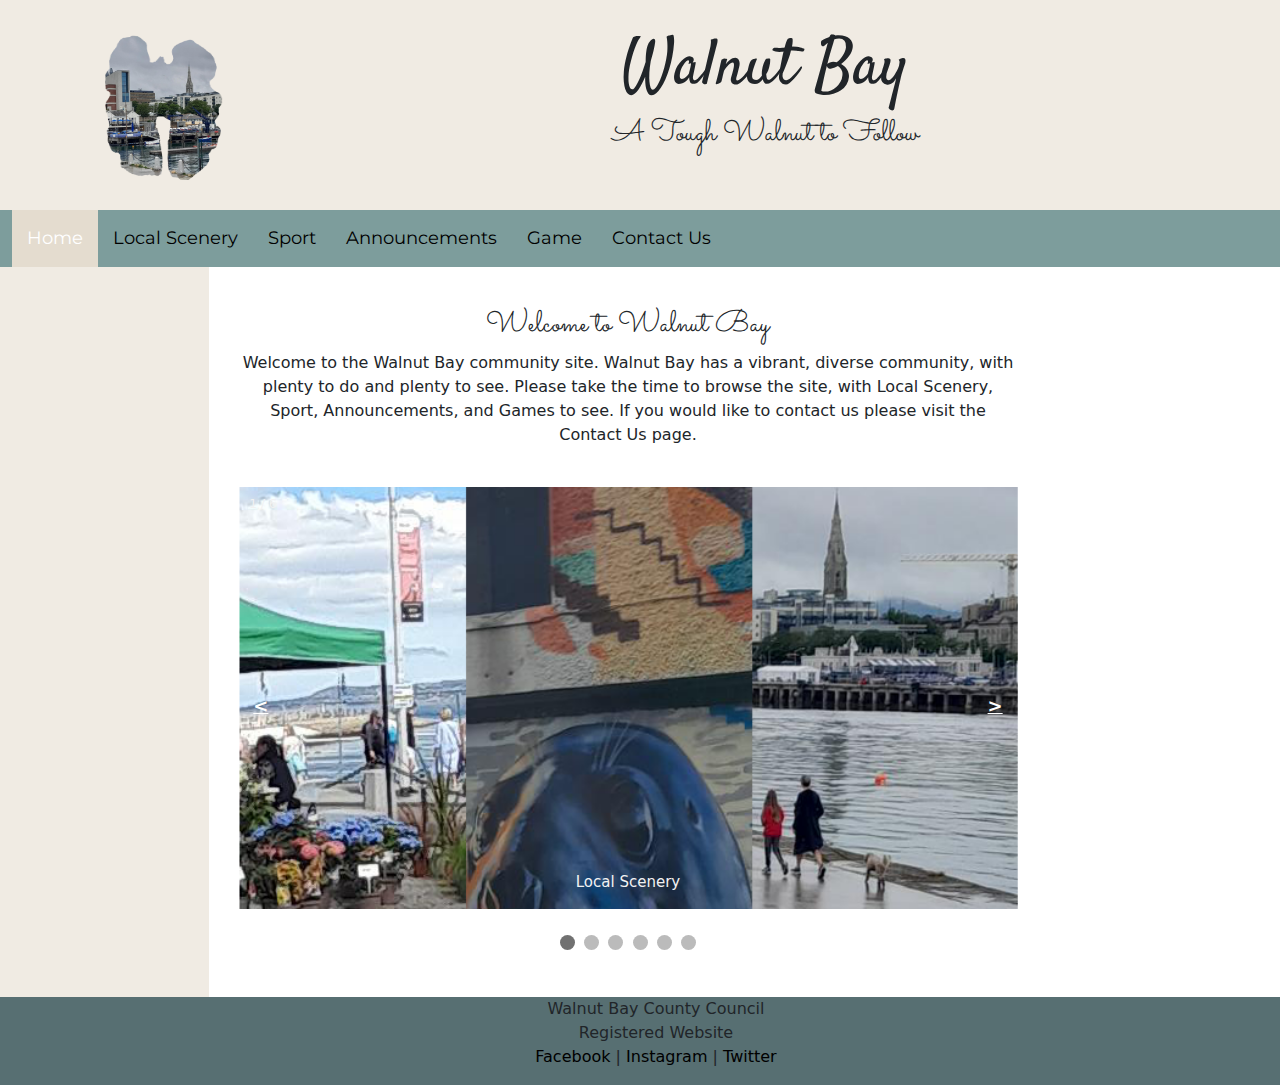
==== index.html @ 51a9c72b "Website to be deployed" ====
<!doctype html>
<html lang="en" dir="ltr">
   <head>
      <meta name="viewport" content="width=device-width, initial-scale=1">

	  <!-- Get bootstrap to work-->
      <link href="https://cdn.jsdelivr.net/npm/bootstrap@5.1.1/dist/css/bootstrap.min.css" rel="stylesheet">
      <script src="https://cdn.jsdelivr.net/npm/bootstrap@5.1.1/dist/js/bootstrap.bundle.min.js"/></script>

	  <!-- google font links -->
      <link rel="preconnect" href="https://fonts.googleapis.com">
      <link rel="preconnect" href="https://fonts.gstatic.com" crossorigin>

	  <!--Montserrat, Sacramento, Satisfy font import-->
	  <link href="https://fonts.googleapis.com/css2?family=Montserrat:wght@300&family=Sacramento&family=Satisfy&display=swap" rel="stylesheet">

	  <!-- CSS Stylesheet-->
    <link rel="stylesheet" href="css/style.css">

	  <!-- Page Title -->
      <title>Home</title>

	  <meta name="description" content="Home">
      <meta name="keywords" content="Home">
	</head>

	<body>
    <div class="container-fluid">

    <!--header-->
    <div class="row">
		<div class="header">
      <img src="images/walnutBay/WalnutBayLogo.png"id="logo" alt="logo">
			<h1>Walnut Bay</h1>
			<h2 id="header">A Tough Walnut to Follow</h2>
		</div>

    <!--nav-->
    <div id="navbar">
        <a class="active" href="index.html">Home</a>	<!--Active-->
        <a href="localscenery.html">Local Scenery</a>
        <a href="sport.html">Sport</a>
        <a href="announcements.html">Announcements</a>
        <a href="game.html">Game</a>
        <a href="contactus.html">Contact Us</a>
    </div>

    <!--3 column row for page layout-->
    <div class="row">

    <!--left column page layout-->
    <div class="col-sm-2 middle-left">
		<!-- Background image was meant to be here but decided against it -->
    </div>

    <!-- middle column for page layout-->
    <div class="col-sm-8 middle">
	  <!-- Content div -->
		<div class="content">
	  <br>
	  <!-- Home paragraph introduction -->
      <div class="home-paragraph">
        <h2>Welcome to Walnut Bay</h2>
        <p>	Welcome to the Walnut Bay community site. Walnut Bay has a vibrant, diverse community,
			with plenty to do and plenty to see. Please take the time to browse the site, with
			Local Scenery, Sport, Announcements, and Games to see. If you would like to contact us
			please visit the Contact Us page.
        </p>
      </div>
	  <br>
      <!-- Slideshow container -->
      <div class="slideshow-container">
         <!-- DIRECT TO LOCAL SCENERY -->
         <div class="mySlides">
            <div class="numbertext">1 / 6</div>
            <a href="localscenery.html">
            <img src="images/home/localscenery.png" style="width:100%"></a>
            <div class="text">Local Scenery</div>
         </div>
         <!-- DIRECT TO SPORT -->
         <div class="mySlides">
            <div class="numbertext">2 / 6</div>
            <a href="sport.html">
            <img src="images/home/gaa.png" style="width:100%"></a>
            <div class="text">Sport</div>
         </div>
         <!-- DIRECT TO ANNOUNCEMENTS -->
         <div class="mySlides">
            <div class="numbertext">3 / 6</div>
            <a href="announcements.html">
            <img src="images/home/announcements.png" style="width:100%"></a>
            <div class="text">Announcements</div>
         </div>
         <div class="mySlides">
            <div class="numbertext">4 / 6</div>
            <a href="game.html">
            <img src="images/game/gameB.png" style="width:100%"></a>
            <div class="text">Game</div>
         </div>
         <div class="mySlides">
            <div class="numbertext">5 / 6</div>
            <a href="contactus.html">
            <img src="images/home/contactus.png" style="width:100%" width="640" height="350"></a>
            <div class="text">Contact Us</div>
         </div>
         <div class="mySlides">
            <div class="numbertext">6 / 6</div>
            <a href="home.html">
            <img src="images/home/walnutbay.png" style="width:100%"></a>
            <div class="text"></div>
         </div>

         <!-- Function to go to previous or next slide - calls javascript function plusSlides -->
         <a class="prev" onclick="plusSlides(-1)"><</a>
         <a class="next" onclick="plusSlides(1)">></a>
      </div>

	  <br>
      <!-- Dots for navigating to slide # -->
      <div style="text-align:center">
         <span class="dot" onclick="currentSlide(1)"></span>
         <span class="dot" onclick="currentSlide(2)"></span>
         <span class="dot" onclick="currentSlide(3)"></span>
         <span class="dot" onclick="currentSlide(4)"></span>
         <span class="dot" onclick="currentSlide(5)"></span>
         <span class="dot" onclick="currentSlide(6)"></span>
      </div>

      <br>



      <!--right column page layout-->
      <div class="col-sm-2  middle-right">
		<!-- Background image was meant to be here but decided against it -->
      </div>
	  </div>

	  </div>
	  </div>
	  </div>
	  </div>

	<!-- Footer -->
    <div class="row">
		<!-- Footer column -->
		<div class="col-sm-12 footer">
			<!-- to remove list bullet point id name -->
			<ul id="noBulletPoints">
                <li>Walnut Bay County Council</li>
                <li>Registered Website</li>
                <a href="https://www.facebook.com/">Facebook</a> |<!--anchor link to Facebook -->
                <a href="https://www.instagram.com/accounts/login/">Instagram</a> | <!--anchor link to Instagram -->
                <a href="https://twitter.com/login">Twitter</a>  <!--anchor link to Twitter -->
            </ul>
		</div> <!-- Footer column closed -->
    </div><!-- row  closed -->

      <!--JavaScript-->
      <script>
		<!-- Side index = 1 -->
         let slideIndex = 1;
         showSlides(slideIndex);

		 <!-- Function to progress to next slides -->
         function plusSlides(n) {
           showSlides(slideIndex += n);
         }

		 <!-- Shows current slide index -->
         function currentSlide(n) {
           showSlides(slideIndex = n);
         }

		 <!-- Show slide function for current index -->
         function showSlides(n) {
           let i;
           let slides = document.getElementsByClassName("mySlides");
           let dots = document.getElementsByClassName("dot");
           if (n > slides.length) {slideIndex = 1}
           if (n < 1) {slideIndex=slides.length} for (i=0; i
         < slides.length; i++) { slides[i].style.display="none" ; } for (i=0; i
         < dots.length; i++) { dots[i].className=dots[i].className.replace(" active" ,"" ); } slides[slideIndex-1].style.display="block" ; dots[slideIndex-1].className +=" active" ; }
      </script>

	  <!-- Javascript for sticky navbar - works across all pages once script referenced -->
      <script>
         window.onscroll = function() {myFunction()};

         var navbar = document.getElementById("navbar");
         var sticky = navbar.offsetTop;

         function myFunction() {
         	if (window.pageYOffset >= sticky) {
         			navbar.classList.add("sticky")
         			} else {
         			navbar.classList.remove("sticky");
         			}
         }
      </script>

   </body>
</html>
---- css/style.css ----
/* Header Style */
.header{
   background-color: #F0EBE3;
   /* background-image:url("WalnutBayLogo.png"); */
   text-align: center;
   padding: 30px;
}

/* Navbar Style */

#logo{
  height: 150px;
  width: 250px;
  float: left;
}

/* Header 1 text */

h1{
    font-size: 65px;
    font-family: 'Satisfy', cursive;
}

/* Header 2 text */
h2 {
   font-size: 30px;
   Font-family: 'Sacramento', cursive;
}
/* Navbar Style */
#navbar{
    z-index: 10;
    color: black;
    /* padding: 15px; */
    overflow: hidden;
    background-color: #7D9D9C;
}
/* Navbar links */
#navbar a{
    float: left;
    display: inline-block;
    color: black;
    text-align: center;
    padding: 15px;
    text-decoration: none;
    Font-family: 'Montserrat', sans-serif;
    font-size: 18px;
    position: sticky;
    top: 0px;
}

/* Navbar hover */
#navbar a:hover {
    background-color: #F0EBE3;
    color: grey;
}

/* Active navbar element */
#navbar a.active {
   background-color: #E4DCCF;
   color: white;
}

}
.middle{
     background-color: #F0EBE3;

}

.middle-left{
    background-color: #F0EBE3;
}

.middle-right{
    background-color: #F0EBE3;
}

/* Sticky class */
.sticky {
    position: fixed;
    top:0;
    width: 100%;
}

.sticky + .content {
    padding-top: 60px;

}



/* Page content */

.content {
     padding: 16px;

}



.footer {
     background-color: #576F72;
     text-align: center;
}



.footer a{
    text-align: center;
     color: black;
     text-decoration: none;
}



#noBulletPoints{
  list-style-type: none;
}



/* Scenery & Contact  style*/

h3{
  text-align: center;
}


/* Form styling */

.formContent{
  text-align: left;
  /* display: flex; */
  flex-flow: column;
  /* align-items: center; */

}
#fName{
  text-align: 10px;
}

/* Missing information on form */
#fnMissing, #surMissing, #emailMissing,
#contactNoMissing, #address1Missing, #address2Missing,
#eircodeMissing {
    color:  red;
    visibility: hidden;
}

#contactNoShort, #contactNoLong, #invalidEmail,#validEmail{
  color: blue;
  visibility: hidden
}

/*  Contact Page editor  */

#contactTable, th, td{
  padding: 20px;
  margin:auto;
  float: center;
  text-align: center;
}

/*  */

#Coordinates, #CoorName {
    text-align: center;

}



/*paragraph for contact/LocalScenery*/

.lspara{
  Font-family: 'Montserrat', sans-serif;
  color: bold black;
  font-size: 22px;
  text-align: center;
}
/* Given the Local spots smaller images sizing */
.LocationImages{
  height: 120px;
  weight: 120px;
  margin-left: auto;
  margin-right: auto;
}
/* Size the images are to hover out too */
.LocationImages:hover{
  transform: scale(2.0);
}
/* Image on Local Scenery that displays text  */
#image1,#image2,#image3,#image4,#image5,#image6{
    display: block;
    margin-left: auto;
    margin-right: auto;
    width: 400px;
    height: 350px;
}



/* Home */

* {box-sizing:border-box}



/* Home paragraph body */

.home-paragraph {
    text-align: center;
    position: relative;
    margin: auto;
}



/* W3 Schools tutorial */

/* Slideshow container */

.slideshow-container {
     max-width: 1000px;
     position: relative;
     margin: auto;
}

/* Next & previous buttons */

.prev, .next {
     cursor: pointer;
     position: absolute;
     top: 50%;
     width: auto;
     margin-top: -22px;
     padding: 16px;
     color: white;
     font-weight: bold;
     font-size: 18px;
     transition: 0.6s ease;
     border-radius: 0 3px 3px 0;
     user-select: none;
}



/* Hide the images by default */

.mySlides {
   display: none;
}



/* Position the "next button" to the right */
.next {
  right: 0;
  border-radius: 3px 0 0 3px;
}



/* On hover, add a black background color with opacity */

.prev:hover, .next:hover {
   background-color: rgba(0,0,0,0.8);

}



/* Caption text */
.text {
  color: #f2f2f2;
  font-size: 15px;
  padding: 8px 12px;
  position: absolute;
  bottom: 8px;
  width: 100%;
  text-align: center;
}



/* Number text (1/3 etc) */

.numbertext {
  color: #f2f2f2;
  font-size: 12px;
  padding: 8px 12px;
  position: absolute;
  top: 0;
}



/* The dots/bullets/indicators */

.dot {
  cursor: pointer;
  height: 15px;
  width: 15px;
  margin: 0 2px;
  background-color: #bbb;
  border-radius: 50%;
  display: inline-block;
  transition: background-color 0.6s ease;
}



.active, .dot:hover {
  background-color: #717171;

}



/* Fading animation */

.fade {
   animation-name: fade;
   animation-duration: 1.5s;

}



@keyframes fade {
  from {opacity: .4}
  to {opacity: 1}
}

/* Given the Local spots smaller images sizing */
.LocationImages{
  height: 120px;
  weight: 120px;
  margin-left: auto;
  margin-right: auto;
}
/* Size the images are to hover out too */
.LocationImages:hover{
  transform: scale(2.0);
}
/* Image on Local Scenery that displays text  */
#image1,#image2,#image3,#image4,#image5,#image6{
    display: block;
    margin-left: auto;
    margin-right: auto;
    width: 400px;
    height: 350px;
}
/* Flip coin page style */
#theflip {
    text-align: center;
    font-size: 25px;
    Font-family: 'Montserrat', sans-serif;
}



#coin {
    text-align: center;
}
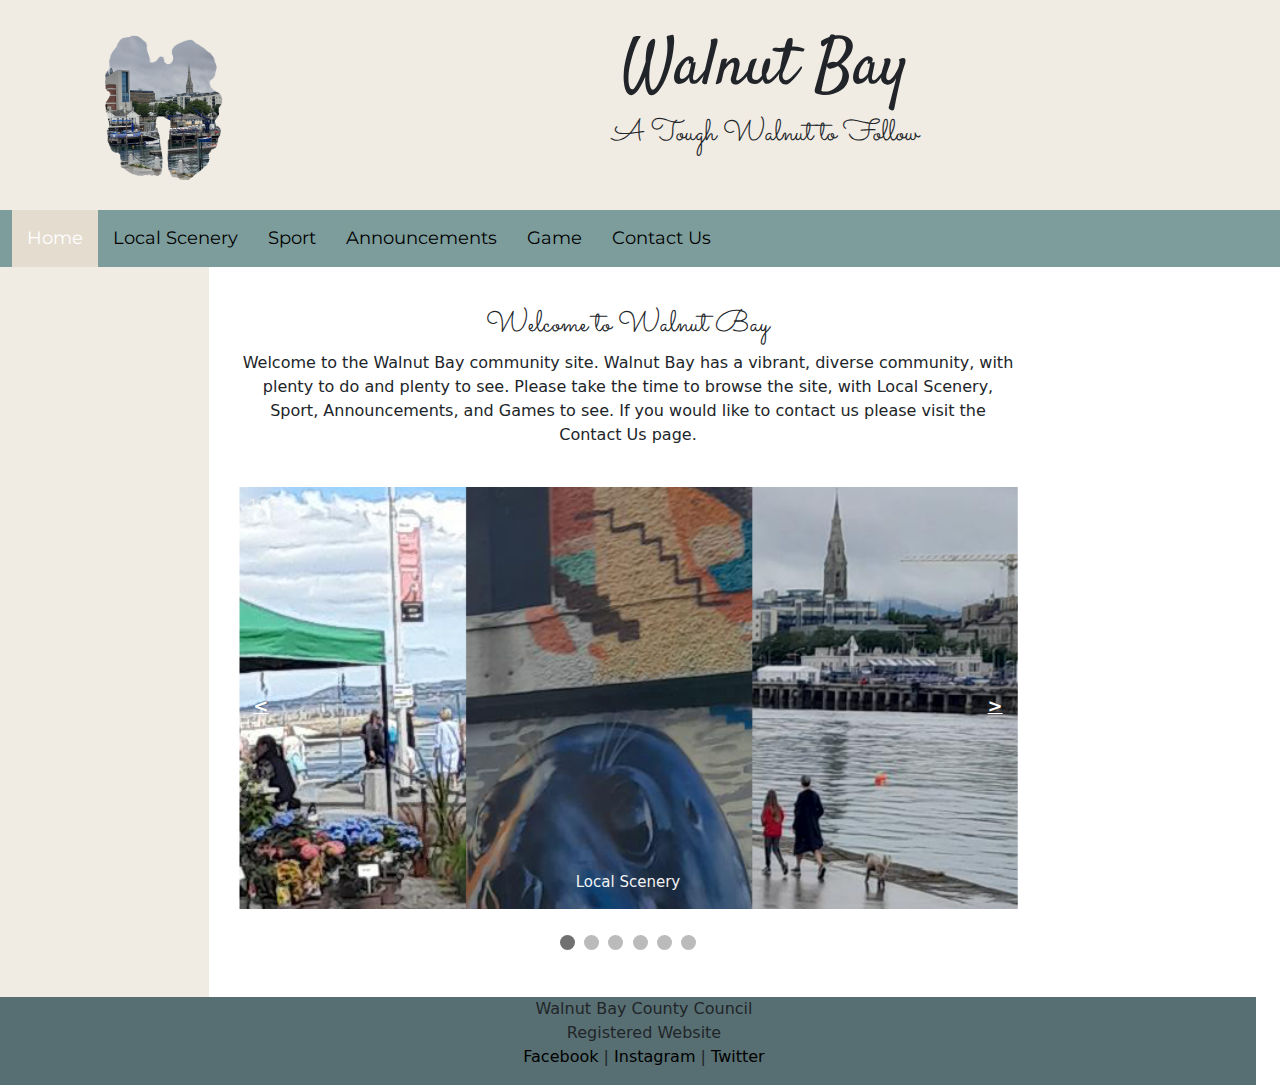
==== commit 007a664d: "Update index.html" ====
--- a/index.html
+++ b/index.html
@@ -130,30 +130,29 @@
 
 
 
-      <!--right column page layout-->
-      <div class="col-sm-2  middle-right">
-		<!-- Background image was meant to be here but decided against it -->
-      </div>
-	  </div>
-
-	  </div>
-	  </div>
-	  </div>
-	  </div>
-
-	<!-- Footer -->
-    <div class="row">
-		<!-- Footer column -->
-		<div class="col-sm-12 footer">
-			<!-- to remove list bullet point id name -->
-			<ul id="noBulletPoints">
-                <li>Walnut Bay County Council</li>
-                <li>Registered Website</li>
-                <a href="https://www.facebook.com/">Facebook</a> |<!--anchor link to Facebook -->
-                <a href="https://www.instagram.com/accounts/login/">Instagram</a> | <!--anchor link to Instagram -->
-                <a href="https://twitter.com/login">Twitter</a>  <!--anchor link to Twitter -->
-            </ul>
-		</div> <!-- Footer column closed -->
+      <div class="col-sm-2 middle-right">
+                     <!-- put right side of background image here-->
+                  </div>
+
+
+               </div>
+            </div>
+			</div>
+
+			<!-- Footer -->
+			<div class="row">
+				<!-- Footer column -->
+				<div class="col-sm-12 footer">
+					<!-- to remove list bullet point id name -->
+					<ul id="noBulletPoints">
+						<li>Walnut Bay County Council</li>
+						<li>Registered Website</li>
+						<a href="https://www.facebook.com/">Facebook</a> |<!--anchor link to Facebook -->
+						<a href="https://www.instagram.com/accounts/login/">Instagram</a> | <!--anchor link to Instagram -->
+						<a href="https://twitter.com/login">Twitter</a>  <!--anchor link to Twitter -->
+					</ul>
+				</div> <!-- Footer column closed -->
+				
     </div><!-- row  closed -->
 
       <!--JavaScript-->
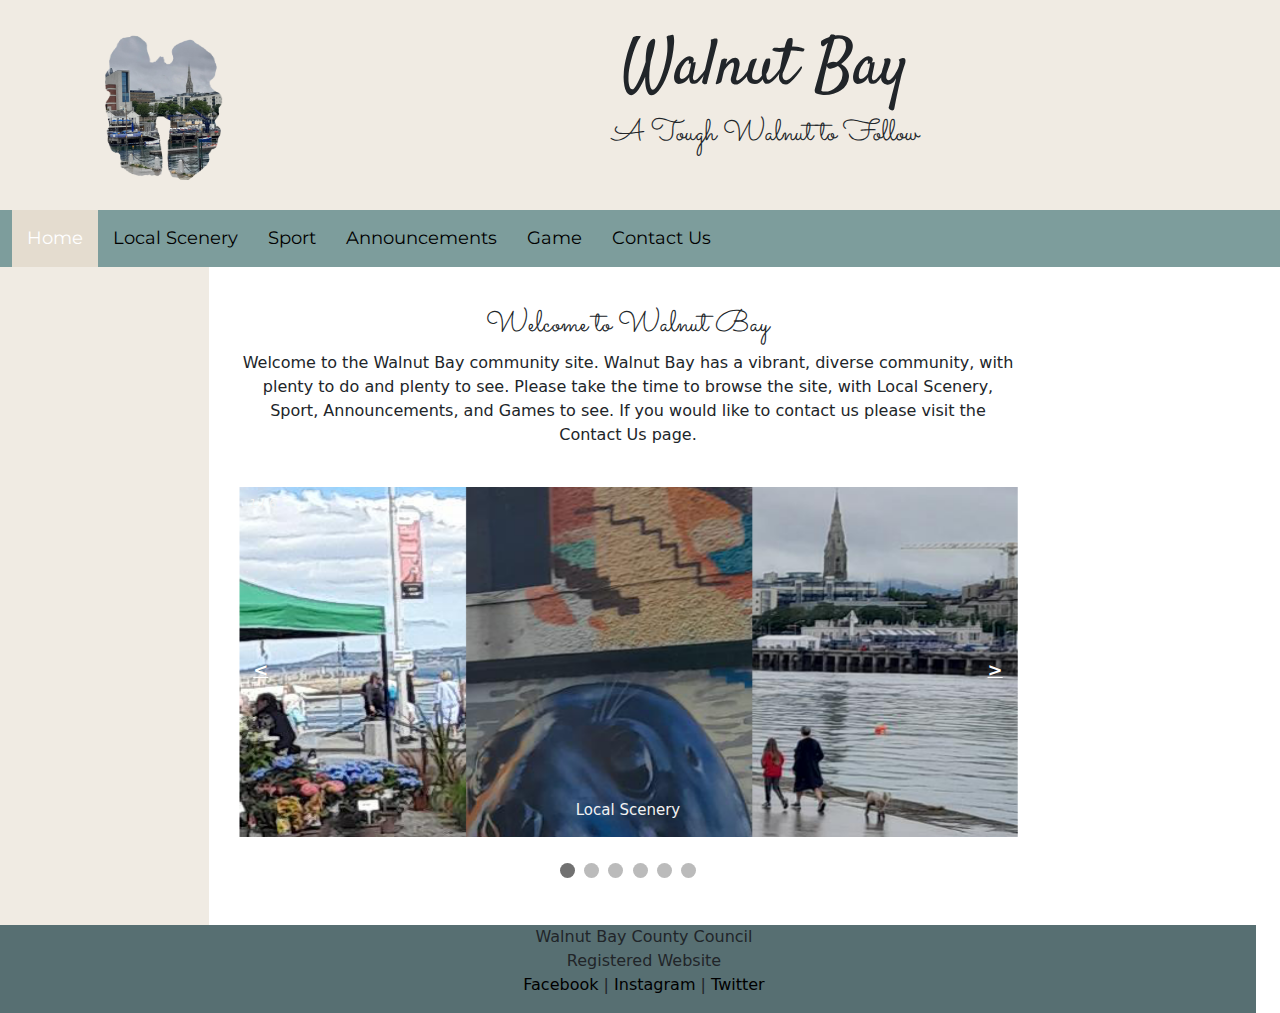
==== commit f59515c2: "Update index.html" ====
--- a/index.html
+++ b/index.html
@@ -74,27 +74,27 @@
          <div class="mySlides">
             <div class="numbertext">1 / 6</div>
             <a href="localscenery.html">
-            <img src="images/home/localscenery.png" style="width:100%"></a>
+            <img src="images/home/localscenery.png" style="width:100%" width="640" height="350"></a>
             <div class="text">Local Scenery</div>
          </div>
          <!-- DIRECT TO SPORT -->
          <div class="mySlides">
             <div class="numbertext">2 / 6</div>
             <a href="sport.html">
-            <img src="images/home/gaa.png" style="width:100%"></a>
+            <img src="images/home/gaa.png" style="width:100%" width="640" height="350"></a>
             <div class="text">Sport</div>
          </div>
          <!-- DIRECT TO ANNOUNCEMENTS -->
          <div class="mySlides">
             <div class="numbertext">3 / 6</div>
             <a href="announcements.html">
-            <img src="images/home/announcements.png" style="width:100%"></a>
+            <img src="images/home/announcements.png" style="width:100%" width="640" height="350"></a>
             <div class="text">Announcements</div>
          </div>
          <div class="mySlides">
             <div class="numbertext">4 / 6</div>
             <a href="game.html">
-            <img src="images/game/gameB.png" style="width:100%"></a>
+            <img src="images/game/gameB.png" style="width:100%" width="640" height="350"></a>
             <div class="text">Game</div>
          </div>
          <div class="mySlides">
@@ -106,7 +106,7 @@
          <div class="mySlides">
             <div class="numbertext">6 / 6</div>
             <a href="home.html">
-            <img src="images/home/walnutbay.png" style="width:100%"></a>
+            <img src="images/home/walnutbay.png" style="width:100%" width="640" height="350"></a>
             <div class="text"></div>
          </div>
 
